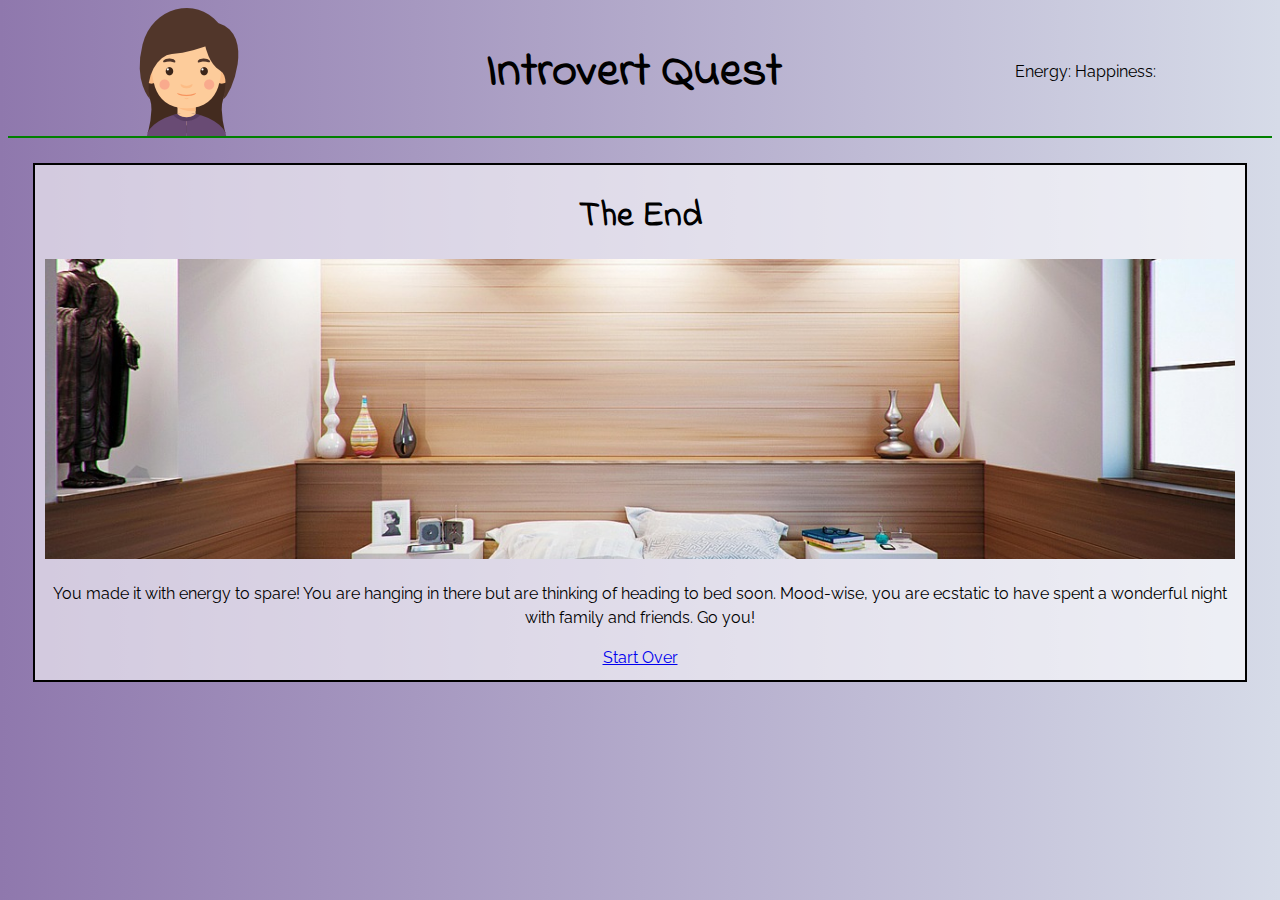
==== end.html @ dfae6751 "add end content and html page" ====
<!DOCTYPE html>
<html lang="en">
<head>
    <meta charset="UTF-8">
    <meta name="viewport" content="width=device-width, initial-scale=1.0">
    <meta http-equiv="X-UA-Compatible" content="ie=edge">
    <title>End</title>
    <link rel="stylesheet" href="./src/styles.css">
    <link rel="stylesheet" href="./src/end/end.css">
</head>
<body>
    <header>
        <div id="avatar-name">
            <img id="avatar" alt="avatar" src="./assets/woman1.png">
            <span id="name"></span>
        </div>
        <h1>Introvert Quest</h1>
        <div id="stats">
            Energy: <span id="energy-points"></span>
            Happiness: <span id="happiness-points"></span>
        </div>
    </header>
    <section id="end">
        <h2>The End</h2>
        <img id="end-image" alt="end-image">
        <p id="end-message"></p>
        <a href="./index.html">Start Over</a>
    </section>
    <script type="module" src="src/end/end.js"></script>
</body>
</html>
---- src/styles.css ----
@import url('https://fonts.googleapis.com/css?family=Indie+Flower|Raleway');

html {
    background-image: linear-gradient(to right, #8F78AD, #D6DBE8);
    line-height: 1.5em;
}

header {
    border-bottom: 2px green solid;
    display: flex;
    justify-content: space-around;
    align-items: center; 
}

h1, h2, h3 {
    font-family: 'Indie Flower', cursive;
}

h1 {
    font-size: 48px;
    margin-top: 20px;
    margin-bottom: 20px;
}

h2 {
    font-size: 36px;
}

#avatar-name {
    display: flex;
    align-items: center; 
}

main {
    margin: 30px
}

body {
    text-align: center;
    font-family: 'Raleway', sans-serif;
}

.add-margin {
    margin-top: 3%;
    margin-bottom: 3%;
}

footer {
    border-top: 2px green solid;
}

section {
    border: 2px black solid;
    margin: 25px;
    padding: 10px;
    background: rgb(255, 255, 255, 0.6);
}

.hidden {
    display: none
}

button {
    font-size: 24px;
    margin: 10px;
    border: 0.5rem outset #8F78AD;
    border-radius: 5px;
}

button:hover {
    cursor: pointer;
}
---- src/end/end.css ----
#end img {
    max-height: 300px;
    width: 100%;
    object-fit: cover;
}
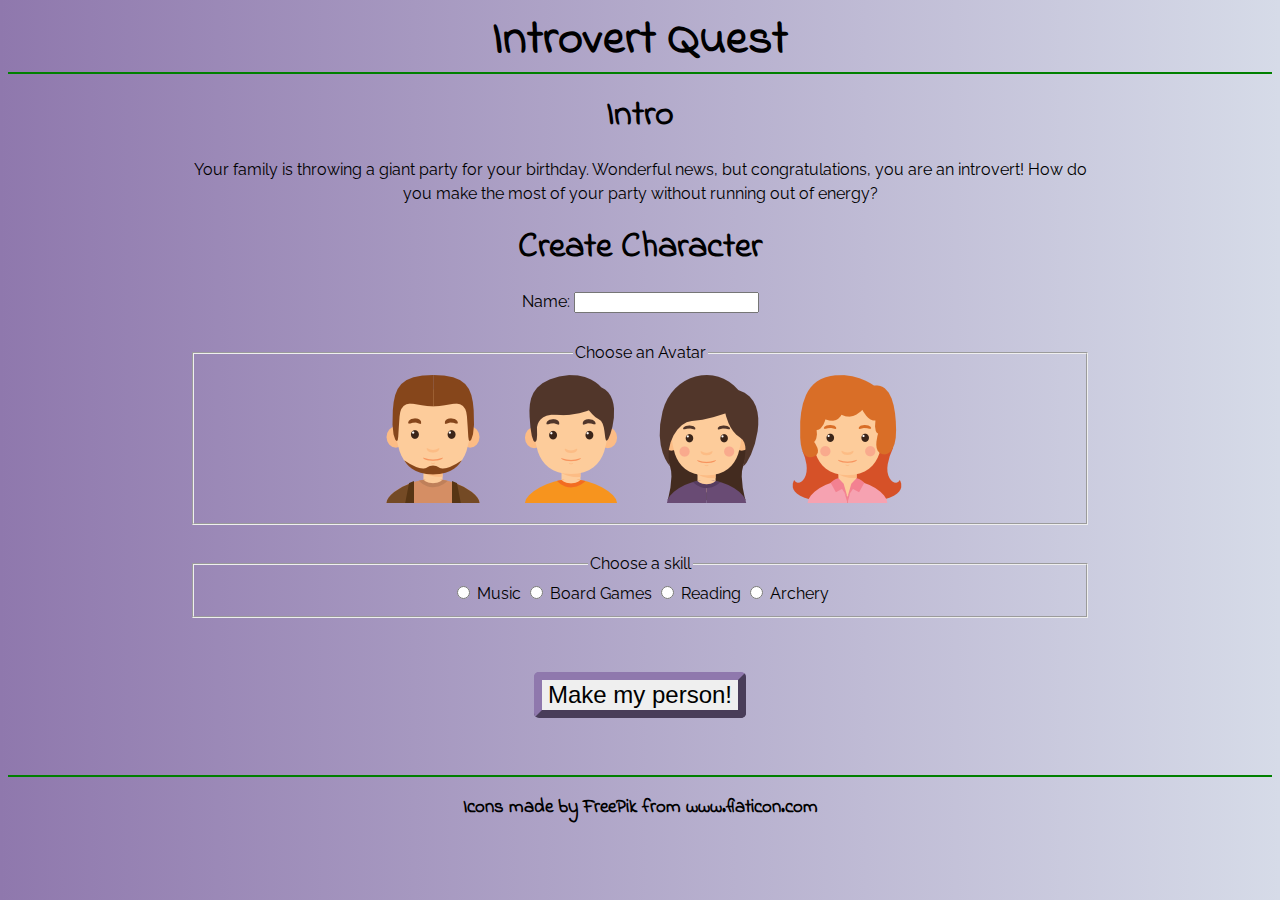
==== commit 3714c01f: "wired map.js to load end.html" ====
--- a/end.html
+++ b/end.html
@@ -20,12 +20,14 @@
             Happiness: <span id="happiness-points"></span>
         </div>
     </header>
-    <section id="end">
-        <h2>The End</h2>
-        <img id="end-image" alt="end-image">
-        <p id="end-message"></p>
-        <a href="./index.html">Start Over</a>
-    </section>
+    <main>
+        <section id="end">
+            <h2>The End</h2>
+            <img id="end-image" alt="end-image">
+            <p id="end-message"></p>
+            <a href="./index.html">Start Over</a>
+        </section>
+    </main>
     <script type="module" src="src/end/end.js"></script>
 </body>
 </html>--- a/src/styles.css
+++ b/src/styles.css
@@ -32,7 +32,8 @@
 }
 
 main {
-    margin: 30px
+    margin: 30px auto;
+    max-width: 900px;
 }
 
 body {
@@ -69,4 +70,7 @@
 
 button:hover {
     cursor: pointer;
-}+}
+
+
+  